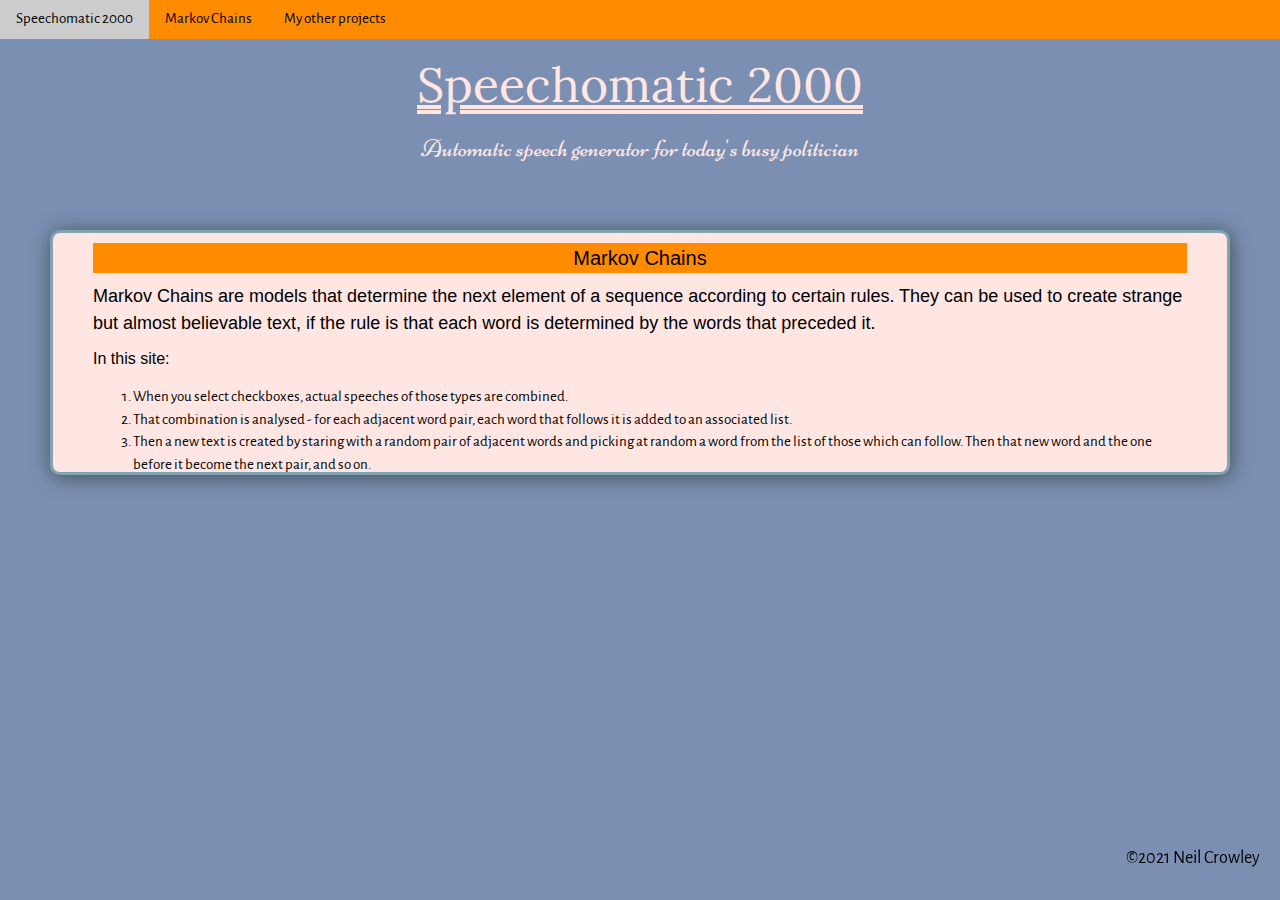
==== pages/markovchains.html @ c71c6afe "Refactored js for clarity" ====
<!DOCTYPE html>
<html lang="en">

<head>
    <meta charset="utf-8">
    <meta content="IE=edge" http-equiv="X-UA-Compatible">
    <meta content="width=device-width, initial-scale=1" name="viewport">
    <title>Speechomatic 2000</title>
    <link href="https://www.w3schools.com/w3css/4/w3.css" rel="stylesheet">
    <link href='https://fonts.googleapis.com/css?family=Alegreya+Sans|Niconne|Lora:700' rel='stylesheet'
          type='text/css'>
    <link href="../css/styles.css" rel="stylesheet">
</head>

<body>

<nav class="w3-bar">
    <a class="w3-bar-item w3-button" href="../index.html">Speechomatic 2000</a>
    <a class="w3-bar-item w3-button" href="markovchains.html">Markov Chains</a>
    <div class="w3-dropdown-hover">
        <button class="w3-button">My other projects</button>
        <div class="w3-dropdown-content w3-bar-block w3-card-4">
            <a class="w3-bar-item w3-button" href="https://fridgemagnets-fm.firebaseapp.com">Fridge Magnets</a>
            <a class="w3-bar-item w3-button"
               href="https://play.google.com/store/apps/developer?id=Neil+Crowley&hl=en_US&gl=US">PlayStore</a>
            <a class="w3-bar-item w3-button" href="https://vekkna.github.io/studentshowcase/">St Johns Cork</a>
        </div>
    </div>
</nav>

<header>
    <h1>Speechomatic 2000</h1>
    <h3>Automatic speech generator for today's busy politician</h3>

</header>

<section class="text-box" id="info">
    <article>
        <h4>Markov Chains</h4>
        <h5>Markov Chains are models that determine the next element of a sequence according to certain rules. They can
            be used to create
            strange but almost believable text, if the rule is that each word is determined by the words that preceded
            it.</h5>
        <h6>In this site:</h6>
        <ol>
            <li>When you select checkboxes, actual speeches of those types are combined.
            <li>That combination is analysed -
                for each adjacent word pair, each word that follows it is added to an associated list.
            </li>
            <li>Then a new text is created by staring with a random pair of adjacent words and picking at random a word
                from the list of
                those which can follow. Then that new word and the one before it become the next pair, and so on.
            </li>
        </ol>
    </article>
</section>
<div class="centre-content">
    <video controls src="../images/markovVideo.mp4"></video>
</div>

<footer>
    <p>&copy2021 Neil Crowley</p>
</footer>

<script src="https://ajax.googleapis.com/ajax/libs/jquery/1.11.3/jquery.min.js"></script>
<script src="../code/info.js" type="text/javascript"></script>

</body>

</html>
---- css/styles.css ----
body {
    font-family: 'Alegreya Sans', sans-serif;
    background-color: #7B8FB2;
    background-image: url("https://glmeducation.com/wp-content/uploads/2017/06/political-speech.jpg");
    background-size: cover;
}

nav {
    background-color: darkorange;
}

header h1 {
    font-family: 'Lora', serif;
    color: #FFE6E2;
    text-decoration: underline;
    text-decoration-style: double;
    text-align: center;
    font-size: xxx-large;
}

header h3 {
    font-family: 'Niconne', cursive;
    color: #FFE6E2;
    text-align: center;
    padding-bottom: 20px;
}

header h4 {
    text-align: center;
    font-family: 'Lora', serif;
    font-weight: lighter;
    color: white;
}

#checkboxes {
    display: flex;
    justify-content: center;
    padding-top: 10px;
}

figure div {
    border-radius: 5px;
    margin-top: 5px;
    display: flex;
    justify-content: center;
    background-color: black;
}

img {
    height: 100px;
    width: 100px;
    transition: all .3s;
    box-shadow: black 2px 2px;
    border-radius: 5px;
}

img:hover {
    filter: brightness(50%);
    cursor: pointer;
}

figcaption {
    padding: 5px 5x 0px 0px;
    color: white;
    margin-right: 2px;

}

figure p {
    position: absolute;
    bottom: 90px;
    left: -200px;
    width: 400px;
}

#create-speech-btn {
    background-color: darkorange;
    color: #FFE6E2;
    border: solid 3px #3F5057;
    border-radius: 6px;
    cursor: pointer;
    height: 70px;
    width: 150px;
    font-size: x-large;
}

#create-speech-btn:hover {
    filter: brightness(50%);
}

#output-heading {
    font-family: 'Lora', serif;
    text-align: center;
}

.text-box {
    background-color: #FFE6E2;
    border-radius: 10px;
    padding: 0 40px 15px 40px;
    margin: 50px 50px;
    border: solid 3px #81A4B2;
    box-shadow: 1px 2px 20px #3F5057;
}

article h4 {
    text-align: center;
    background-color: darkorange;
}

video {
    height: 300px;
}

.centre-content {
    display: flex;
    justify-content: center;
}

footer {
    position: fixed;
    bottom: 10px;
    right: 20px;
    font-size: larger;
}
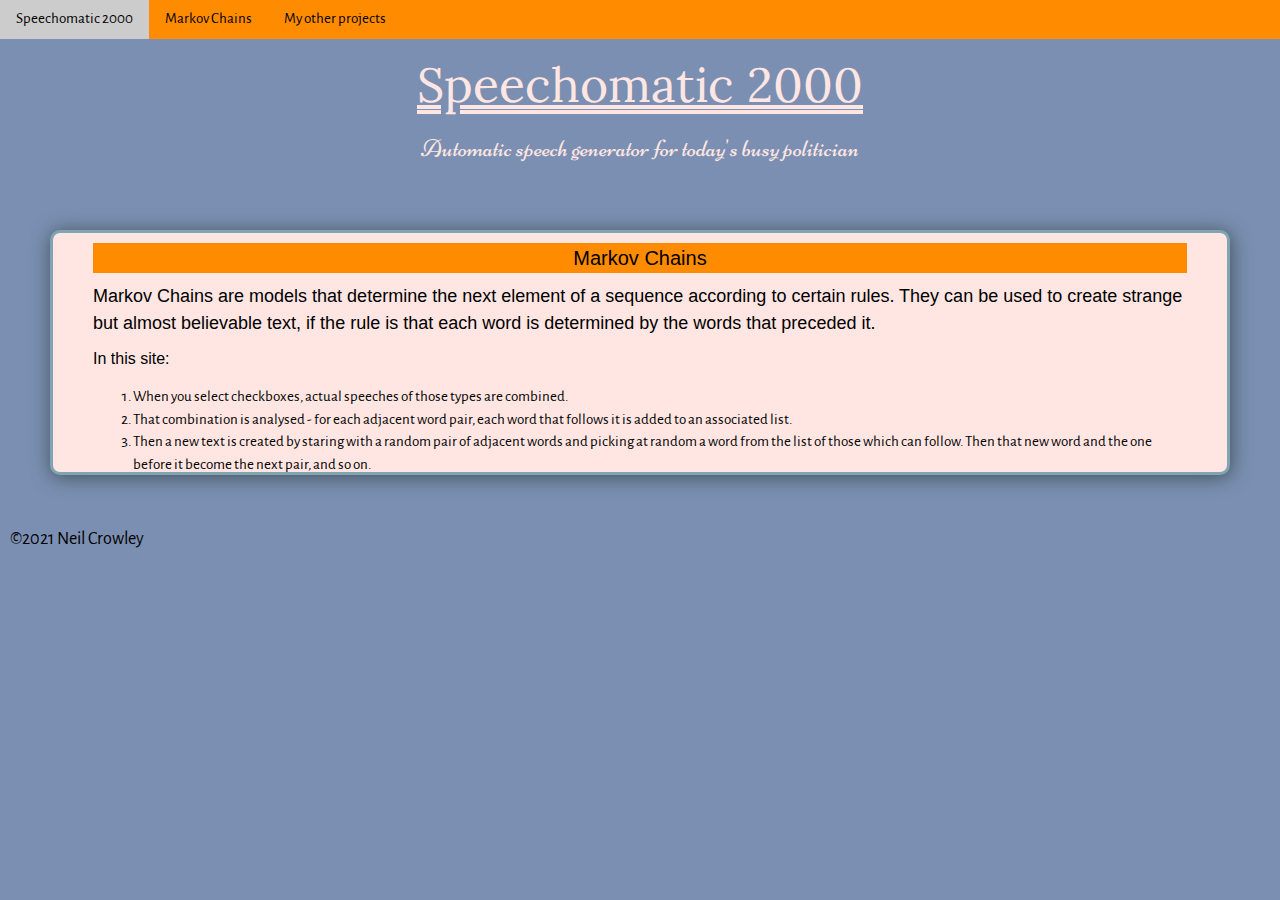
==== commit c6aa579b: "Made pages responsive" ====
--- a/pages/markovchains.html
+++ b/pages/markovchains.html
@@ -34,7 +34,7 @@
 
 </header>
 
-<section class="text-box" id="info">
+<section class="text-box w3-row" id="info">
     <article>
         <h4>Markov Chains</h4>
         <h5>Markov Chains are models that determine the next element of a sequence according to certain rules. They can
--- a/css/styles.css
+++ b/css/styles.css
@@ -35,7 +35,15 @@
 #checkboxes {
     display: flex;
     justify-content: center;
-    padding-top: 10px;
+    flex-direction: row;
+}
+
+@media (max-width: 800px) {
+    #checkboxes{
+        flex-direction: column;
+        margin: auto;
+        width: 180px;
+    }
 }
 
 figure div {
@@ -44,6 +52,7 @@
     display: flex;
     justify-content: center;
     background-color: black;
+    width: 100px;
 }
 
 img {
@@ -117,9 +126,9 @@
 }
 
 footer {
-    position: fixed;
+    position: relative;
     bottom: 10px;
-    right: 20px;
+    left: 10px;
     font-size: larger;
 }
 
